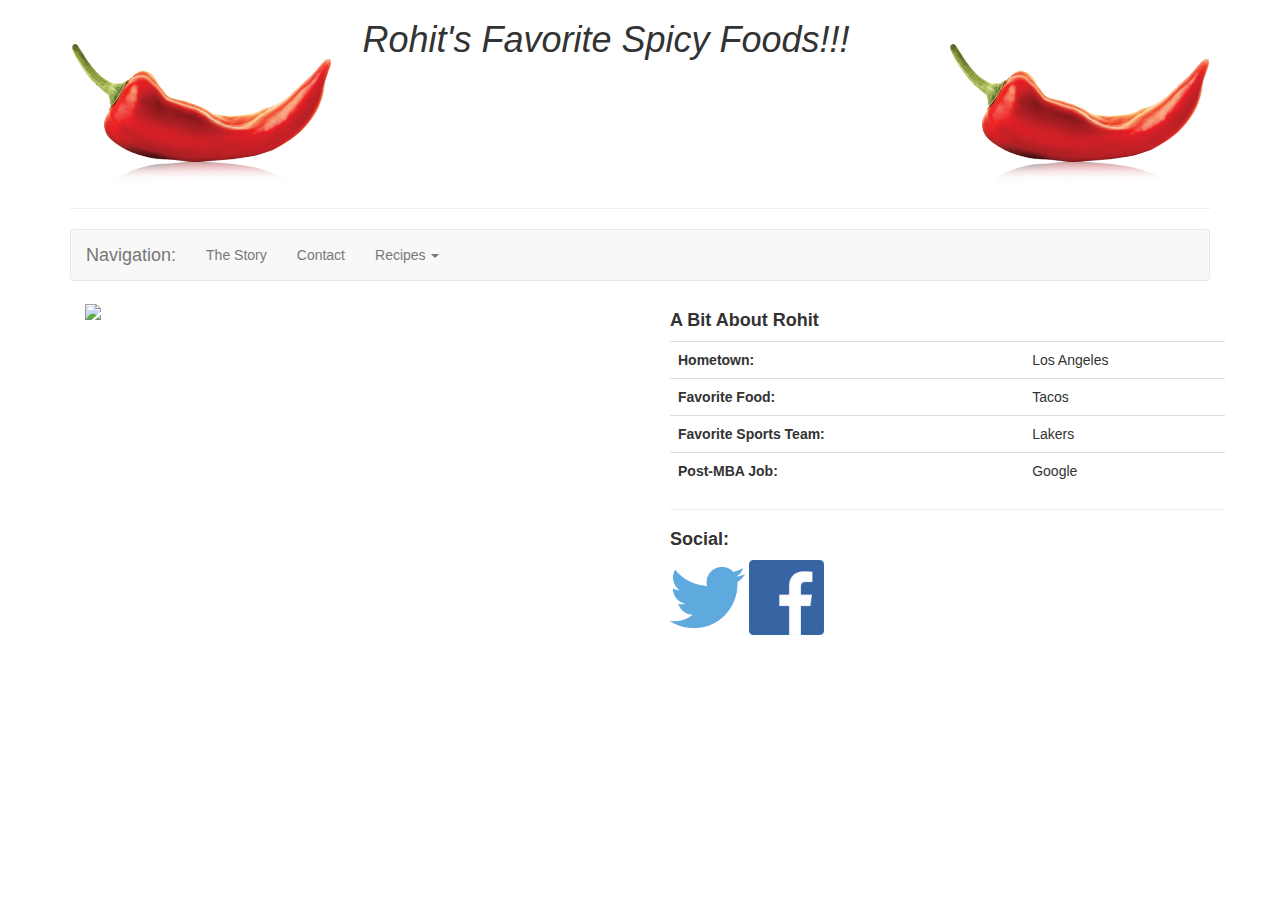
==== Contact.html @ 5562b661 "update" ====
<!DOCTYPE html>
<html>
<head>
  <title>Mouth on Fire Contact Info</title>
  <meta charset="UTF-8">
  <link rel="stylesheet" href="http://maxcdn.bootstrapcdn.com/bootstrap/3.3.5/css/bootstrap.min.css">
   <link rel="stylesheet" href="https://maxcdn.bootstrapcdn.com/font-awesome/4.5.0/css/font-awesome.min.css">
  <link rel="stylesheet" href="Style.css">
  <script src="http://ajax.googleapis.com/ajax/libs/jquery/1.11.3/jquery.min.js"></script>
  <script src="http://maxcdn.bootstrapcdn.com/bootstrap/3.3.5/js/bootstrap.min.js"></script>
</head>
<a name="contact"></a> 

<body>
  <div class="container">
    <div class="row">
    <div class="col-xs-3">
      <img id="chili" src="chili.png" class="img-responsive" alt="Responsive image">
    </div>
    <div class="col-xs-6">
      <h1><i>Rohit's Favorite Spicy Foods!!!</i></h1>
    </div>
    <div class="col-xs-3">
      <img id="chili" src="chili.png" class="img-responsive" alt="Responsive image">
    </div>
    </div>

  <div class="block_1"></div> <hr />

<nav class="navbar navbar-default">
  <div class="container-fluid">
    <!-- Brand and toggle get grouped for better mobile display -->
    <div class="navbar-header">
      <button type="button" class="navbar-toggle collapsed" data-toggle="collapse" data-target="#bs-example-navbar-collapse-1" aria-expanded="false">
        <span class="sr-only">Toggle navigation</span>
        <span class="icon-bar"></span>
        <span class="icon-bar"></span>
        <span class="icon-bar"></span>
      </button>
      <a class="nav navbar-brand" href="#">Navigation:</a>
    </div>

    <!-- Collect the nav links, forms, and other content for toggling -->
    <div class="collapse navbar-collapse" id="bs-example-navbar-collapse-1">
      <ul class="nav navbar-nav">
        <li ><a href="index.html">The Story <span class="sr-only">(current)</span></a></li>
        <li><a href="Contact">Contact</a></li>
        <li class="dropdown">
          <a href="#" class="dropdown-toggle" data-toggle="dropdown" role="button" aria-haspopup="true" aria-expanded="false">Recipes <span class="caret"></span></a>
          <ul class="dropdown-menu">
            <li><a href="receipes" a href= "#guacamole">Guacamole</a></li>
            <li><a href="receipes#pav">Pav Bahji</a></li>
          </ul>
        </li>
      </ul>
    </div><!-- /.navbar-collapse -->
  </div><!-- /.container-fluid -->
</nav>

<div class="container">
<div class="row">
  <div class="col-xs-6">
  <img src="tux.jpg">
  </div>

<div class="col-xs-6">
  <h4><strong>A Bit About Rohit</strong></h4>
	<table class="table table-hover">
	<id= "table">
	  <tr>
	    <td><strong>Hometown:</td></strong>
	    <td>Los Angeles</td> 
	  </tr>
	  	<td><strong>Favorite Food:</td></strong>
	  	<td>Tacos</td> 
	  	</tr>
	    <tr>
	    <td><strong>Favorite Sports Team:</td></strong>
	    <td>Lakers</td> 
	  <tr>
	    <td><strong>Post-MBA Job:</td></strong>
	    <td>Google</td>    </tr>
		</table>

<div class="block_2"></div> <hr />

<h4><strong>Social:</strong></h4>
<a href="https://twitter.com/RohitBla"><img src="twitter.jpg" width="75px"></a>
<a href="https://www.facebook.com/RohitBal"><img src="facebook.jpg" width="75px">
</div>
</div>
</body>
</html>
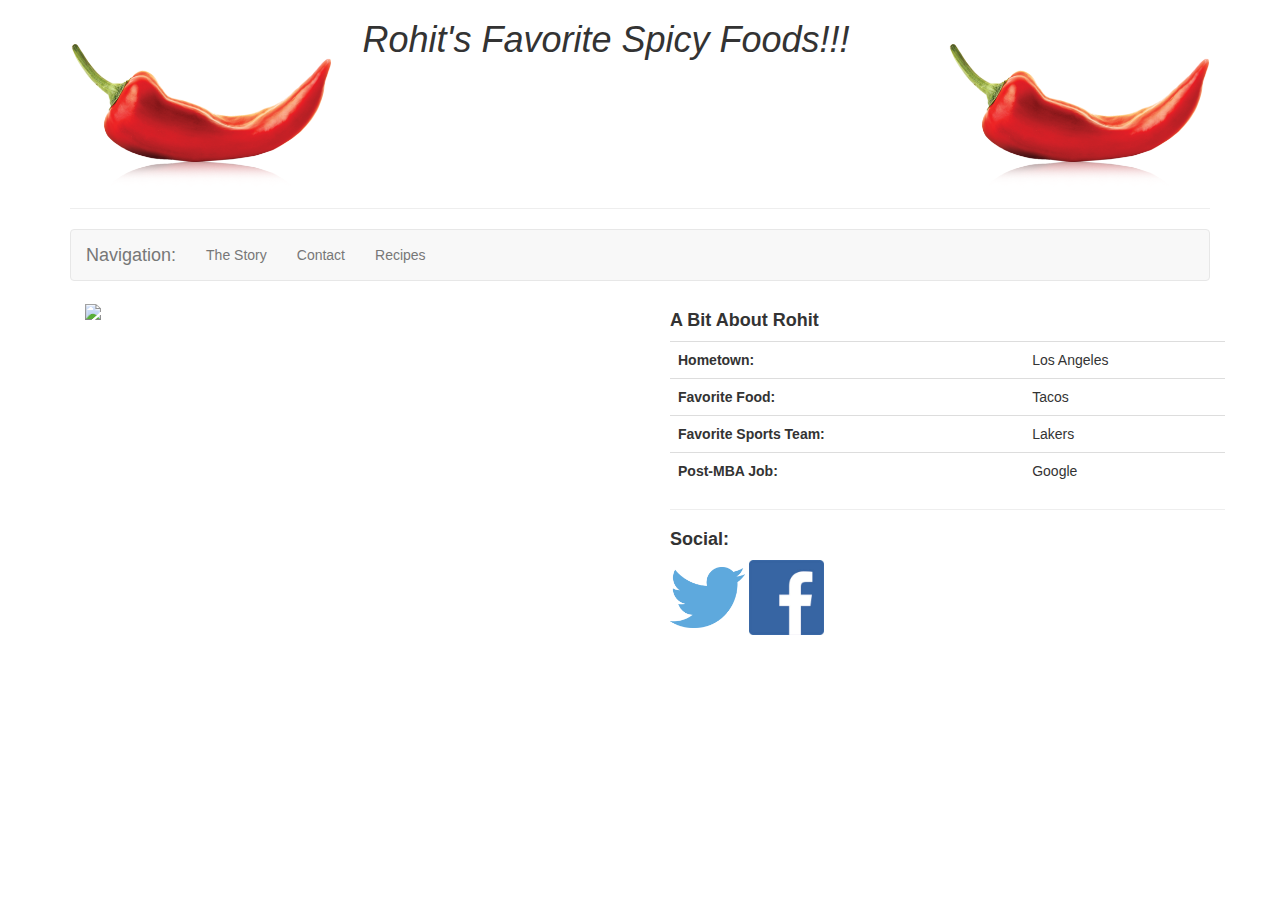
==== commit bae68d60: "d" ====
--- a/Contact.html
+++ b/Contact.html
@@ -27,7 +27,7 @@
 
   <div class="block_1"></div> <hr />
 
-<nav class="navbar navbar-default">
+ <nav class="navbar navbar-default">
   <div class="container-fluid">
     <!-- Brand and toggle get grouped for better mobile display -->
     <div class="navbar-header">
@@ -43,13 +43,9 @@
     <!-- Collect the nav links, forms, and other content for toggling -->
     <div class="collapse navbar-collapse" id="bs-example-navbar-collapse-1">
       <ul class="nav navbar-nav">
-        <li ><a href="index.html">The Story <span class="sr-only">(current)</span></a></li>
-        <li><a href="Contact">Contact</a></li>
-        <li class="dropdown">
-          <a href="#" class="dropdown-toggle" data-toggle="dropdown" role="button" aria-haspopup="true" aria-expanded="false">Recipes <span class="caret"></span></a>
-          <ul class="dropdown-menu">
-            <li><a href="receipes" a href= "#guacamole">Guacamole</a></li>
-            <li><a href="receipes#pav">Pav Bahji</a></li>
+        <li ><a href="#bio">The Story <span class="sr-only">(current)</span></a></li>
+        <li><a href="Contact.html">Contact</a></li>
+        <li><a href="recipes.html">Recipes</a></li>
           </ul>
         </li>
       </ul>
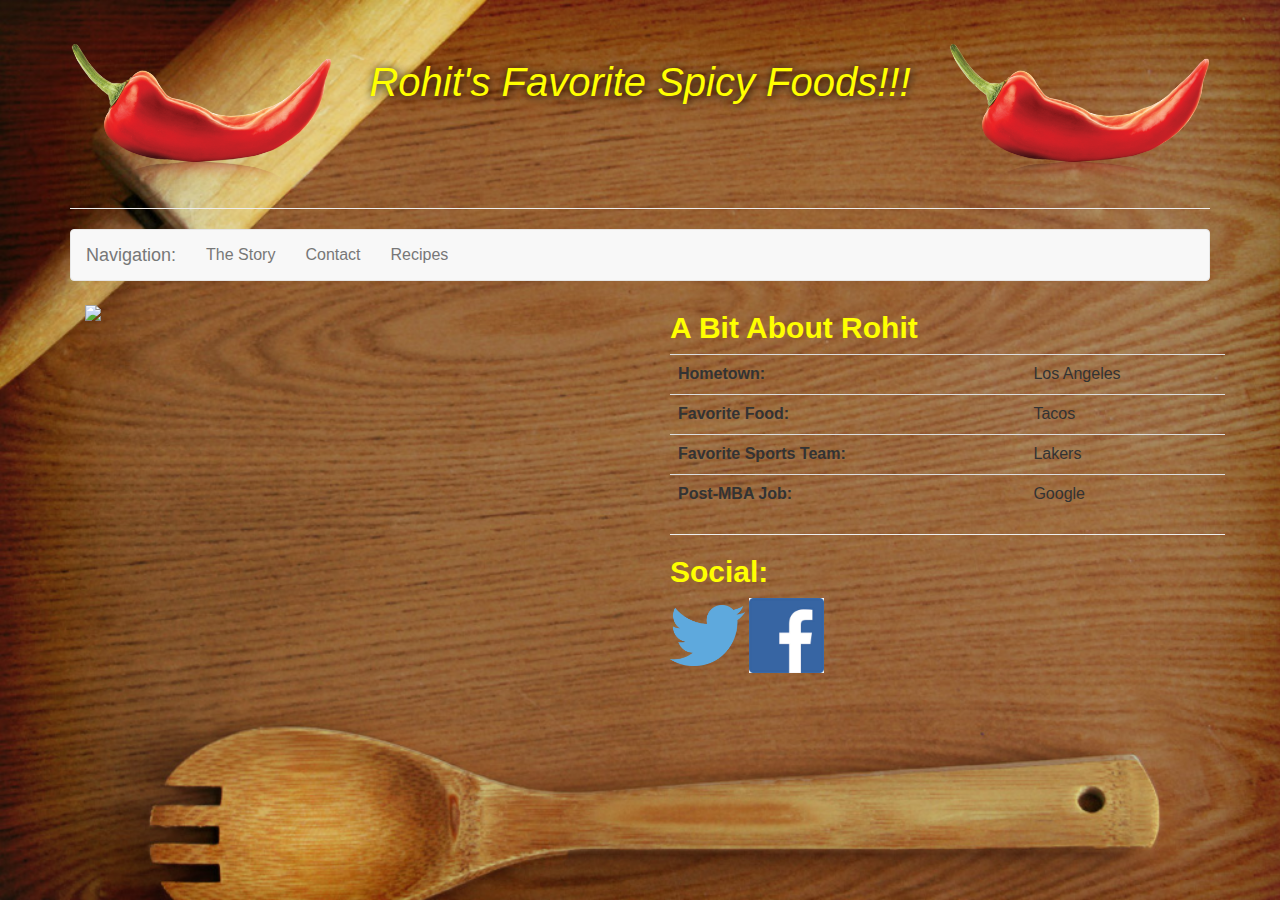
==== commit 17764376: "d" ====
--- a/Contact.html
+++ b/Contact.html
@@ -5,7 +5,7 @@
   <meta charset="UTF-8">
   <link rel="stylesheet" href="http://maxcdn.bootstrapcdn.com/bootstrap/3.3.5/css/bootstrap.min.css">
    <link rel="stylesheet" href="https://maxcdn.bootstrapcdn.com/font-awesome/4.5.0/css/font-awesome.min.css">
-  <link rel="stylesheet" href="Style.css">
+  <link rel="stylesheet" href="style.css">
   <script src="http://ajax.googleapis.com/ajax/libs/jquery/1.11.3/jquery.min.js"></script>
   <script src="http://maxcdn.bootstrapcdn.com/bootstrap/3.3.5/js/bootstrap.min.js"></script>
 </head>
--- a/style.css
+++ b/style.css
@@ -0,0 +1,70 @@
+body {
+  background-image: url(platter1.jpg);
+  background-size: 100%;
+  font-size: 16px;
+}
+
+h1{
+	padding-top: 40px;
+	color:yellow;
+	font-size:40px;
+	text-align:center;
+	text-shadow:1px 1px 10px black;
+}}
+
+#wrapper {
+  margin: 0 auto;
+}
+
+img {
+    max-width:100%;
+    max-height: 100%;
+}
+
+h4{font-family: "Verdana", Geneva, sans-serif;
+	font-size: 30px;
+	color: yellow;
+
+}
+
+h5{font-family: "Verdana", Geneva, sans-serif;
+	font-size: 30px;
+	color: yellow;
+
+}
+
+#ingredient{
+	width: 200px;
+
+<style>
+    h4, h5 {display:inline;}
+</style>
+
+#chili{
+	width: 200px;
+}
+
+#love{color:red;
+}
+
+a{ color: blue
+}
+
+#cooking {margin-left: 100px    }
+
+#spicerack{
+	max-width: 450px
+}
+
+.jumbotron{background-color: #F5F5DC;}
+
+.caption{font-family: "Verdana", Geneva, sans-serif;
+	font-size: 10px;
+
+.follow{font-family: "Verdana", Geneva, sans-serif;
+	font-size: 40px;}
+
+#twitter{width: 20px;
+}
+
+
